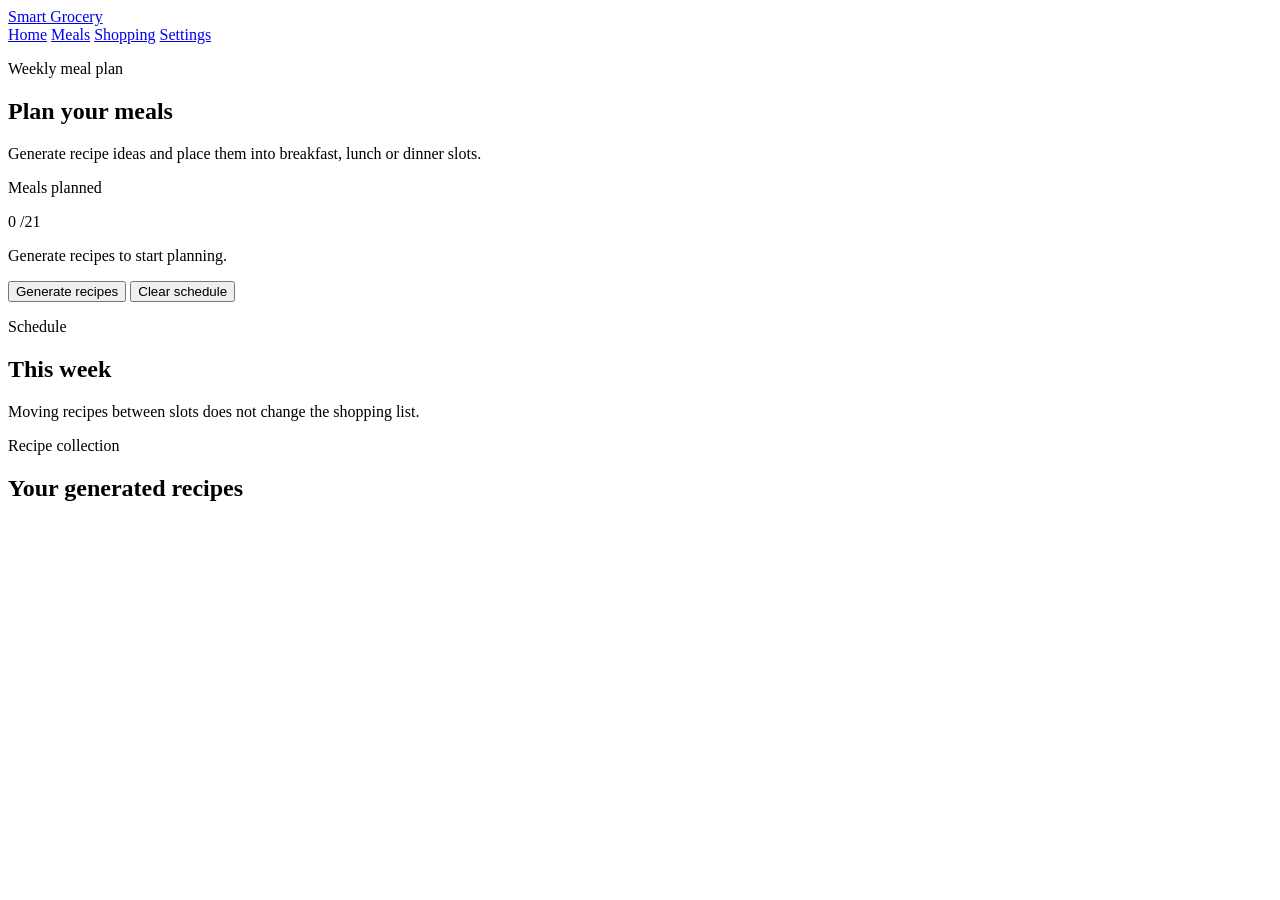
==== src/main/resources/static/meals.html @ 24121420 "Was busy forgot to do weekly commits." ====
<!DOCTYPE html>
<html lang="en">
<head>
    <meta charset="UTF-8">
    <meta name="viewport"
          content="width=device-width, initial-scale=1.0">

    <title>Meals | Smart Grocery</title>

    <link rel="stylesheet" href="/css/style.css">
    <script src="/js/meals.js" defer></script>
</head>

<body>
<header class="topbar">
    <a class="brand" href="/">
        Smart Grocery
    </a>

    <nav>
        <a href="/">Home</a>
        <a class="active" href="/meals.html">Meals</a>
        <a href="/shopping.html">Shopping</a>
        <a href="/settings.html">Settings</a>
    </nav>
</header>

<main class="page">
    <section class="intro">
        <p class="eyebrow">Weekly meal plan</p>
        <h1>Plan your meals</h1>
        <p>
            Generate recipe ideas and place them into
            breakfast, lunch or dinner slots.
        </p>
    </section>

    <section class="planner-toolbar">
        <div>
            <p class="card-label">Meals planned</p>

            <div class="planner-count">
                <span id="plannedCount">0</span>
                <span>/21</span>
            </div>

            <p id="mealStatus" class="status-text">
                Generate recipes to start planning.
            </p>
        </div>

        <div class="planner-actions">
            <button
                    id="generateMealsButton"
                    class="primary-button"
                    type="button"
            >
                Generate recipes
            </button>

            <button
                    id="clearPlanButton"
                    class="secondary-button"
                    type="button"
            >
                Clear schedule
            </button>
        </div>
    </section>

    <section class="planner-section">
        <div class="section-heading">
            <div>
                <p class="eyebrow">Schedule</p>
                <h2>This week</h2>
            </div>

            <p>
                Moving recipes between slots does not change
                the shopping list.
            </p>
        </div>

        <div id="weekPlanner" class="week-grid"></div>
    </section>

    <section class="recipe-section">
        <div class="section-heading">
            <div>
                <p class="eyebrow">Recipe collection</p>
                <h2>Your generated recipes</h2>
            </div>
        </div>

        <div id="recipeLibrary" class="recipe-grid"></div>
    </section>
</main>
</body>
</html>
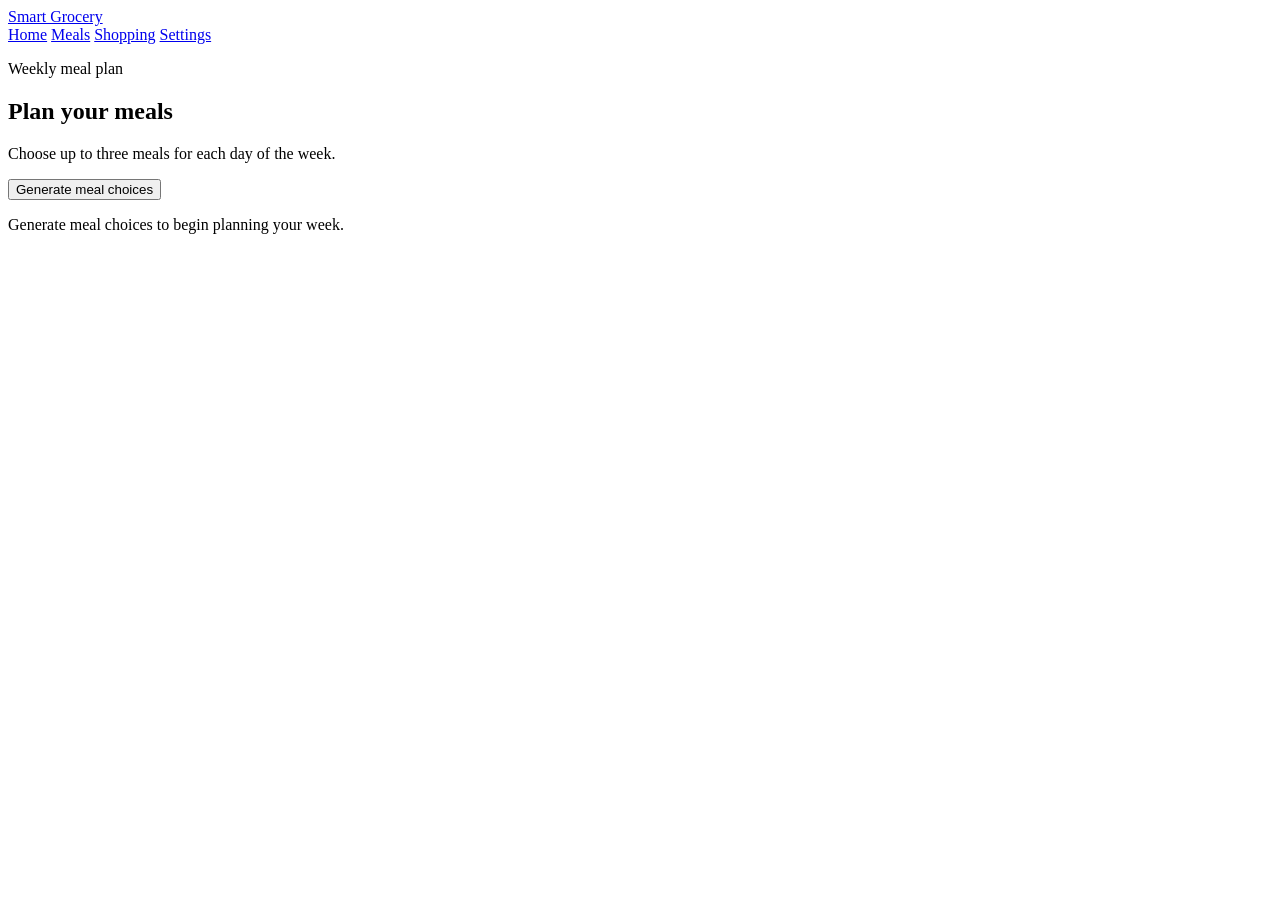
==== commit 332ee587: "Just design changes and a calorie system" ====
--- a/src/main/resources/static/meals.html
+++ b/src/main/resources/static/meals.html
@@ -1,21 +1,25 @@
 <!DOCTYPE html>
 <html lang="en">
 <head>
+    <link rel="icon" href="data:,">
     <meta charset="UTF-8">
-    <meta name="viewport"
-          content="width=device-width, initial-scale=1.0">
+    <meta
+            name="viewport"
+            content="width=device-width, initial-scale=1.0"
+    >
 
     <title>Meals | Smart Grocery</title>
 
-    <link rel="stylesheet" href="/css/style.css">
+    <link rel="stylesheet" href="/css/base.css">
+    <link rel="stylesheet" href="/css/meals.css">
+
     <script src="/js/meals.js" defer></script>
 </head>
 
 <body>
+
 <header class="topbar">
-    <a class="brand" href="/">
-        Smart Grocery
-    </a>
+    <a class="brand" href="/">Smart Grocery</a>
 
     <nav>
         <a href="/">Home</a>
@@ -25,75 +29,212 @@
     </nav>
 </header>
 
-<main class="page">
-    <section class="intro">
-        <p class="eyebrow">Weekly meal plan</p>
-        <h1>Plan your meals</h1>
-        <p>
-            Generate recipe ideas and place them into
-            breakfast, lunch or dinner slots.
-        </p>
-    </section>
-
-    <section class="planner-toolbar">
+<main class="page meals-page">
+
+    <section class="meals-introduction">
         <div>
-            <p class="card-label">Meals planned</p>
-
-            <div class="planner-count">
-                <span id="plannedCount">0</span>
-                <span>/21</span>
-            </div>
-
-            <p id="mealStatus" class="status-text">
-                Generate recipes to start planning.
+            <p class="eyebrow">Weekly meal plan</p>
+            <h1>Plan your meals</h1>
+
+            <p class="introduction-text">
+                Choose up to three meals for each day of the week.
             </p>
         </div>
 
-        <div class="planner-actions">
-            <button
-                    id="generateMealsButton"
-                    class="primary-button"
-                    type="button"
-            >
-                Generate recipes
-            </button>
-
-            <button
-                    id="clearPlanButton"
+        <button
+                id="generateMealPlanButton"
+                class="primary-button"
+                type="button"
+        >
+            Generate meal choices
+        </button>
+    </section>
+
+    <p
+            id="mealPlanStatus"
+            class="meal-plan-status"
+            role="status"
+    >
+        Generate meal choices to begin planning your week.
+    </p>
+
+    <section
+            id="mealPlanner"
+            class="meal-planner"
+            hidden
+    >
+
+        <div
+                class="day-navigation"
+                aria-label="Choose day"
+        >
+            <button
+                    class="day-button active"
+                    type="button"
+                    data-day="monday"
+            >
+                Monday
+            </button>
+
+            <button
+                    class="day-button"
+                    type="button"
+                    data-day="tuesday"
+            >
+                Tuesday
+            </button>
+
+            <button
+                    class="day-button"
+                    type="button"
+                    data-day="wednesday"
+            >
+                Wednesday
+            </button>
+
+            <button
+                    class="day-button"
+                    type="button"
+                    data-day="thursday"
+            >
+                Thursday
+            </button>
+
+            <button
+                    class="day-button"
+                    type="button"
+                    data-day="friday"
+            >
+                Friday
+            </button>
+
+            <button
+                    class="day-button"
+                    type="button"
+                    data-day="saturday"
+            >
+                Saturday
+            </button>
+
+            <button
+                    class="day-button"
+                    type="button"
+                    data-day="sunday"
+            >
+                Sunday
+            </button>
+        </div>
+
+        <section class="meal-choice-panel">
+            <div class="panel-heading">
+                <div>
+                    <p class="eyebrow">Available recipes</p>
+
+                    <h2 id="activeDayTitle">
+                        Choose 3 meals for Monday
+                    </h2>
+                </div>
+
+                <p
+                        id="selectedMealCount"
+                        class="selection-count"
+                >
+                    0 of 3 selected
+                </p>
+            </div>
+
+            <div
+                    id="mealChoices"
+                    class="meal-choice-grid"
+            ></div>
+        </section>
+
+        <section class="selected-meals-section">
+            <div class="section-heading">
+                <div>
+                    <p class="eyebrow">Your choices</p>
+
+                    <h2 id="selectedDayTitle">
+                        Monday's meals
+                    </h2>
+                </div>
+            </div>
+
+            <div
+                    id="selectedMeals"
+                    class="selected-meal-grid"
+            ></div>
+        </section>
+
+        <div class="meals-actions">
+            <a
+                    href="/shopping.html"
                     class="secondary-button"
-                    type="button"
-            >
-                Clear schedule
-            </button>
+            >
+                View shopping list
+            </a>
         </div>
+
     </section>
 
-    <section class="planner-section">
-        <div class="section-heading">
-            <div>
-                <p class="eyebrow">Schedule</p>
-                <h2>This week</h2>
-            </div>
-
-            <p>
-                Moving recipes between slots does not change
-                the shopping list.
-            </p>
-        </div>
-
-        <div id="weekPlanner" class="week-grid"></div>
-    </section>
-
-    <section class="recipe-section">
-        <div class="section-heading">
-            <div>
-                <p class="eyebrow">Recipe collection</p>
-                <h2>Your generated recipes</h2>
-            </div>
-        </div>
-
-        <div id="recipeLibrary" class="recipe-grid"></div>
-    </section>
 </main>
+
+<dialog id="recipeDialog"
+        class="recipe-dialog"
+        aria-labelledby="recipeDialogTitle">
+
+    <div class="recipe-dialog-content">
+        <button id="recipeDialogClose"
+                class="recipe-dialog-close"
+                type="button"
+                aria-label="Close recipe">
+            &times;
+        </button>
+
+        <header class="recipe-dialog-header">
+            <p class="recipe-dialog-label">Recipe details</p>
+            <h2 id="recipeDialogTitle">Recipe name</h2>
+        </header>
+
+        <section class="recipe-metrics"
+                 aria-label="Recipe information">
+
+            <div class="recipe-metric">
+                <span>Preparation time</span>
+                <strong id="recipeTime">—</strong>
+            </div>
+
+            <div class="recipe-metric">
+                <span>Servings</span>
+                <strong id="recipeServings">—</strong>
+            </div>
+
+            <div class="recipe-metric">
+                <span>Estimated calories per serving</span>
+                <strong id="recipeCalories">—</strong>
+            </div>
+
+            <div class="recipe-metric">
+                <span>Estimated protein per serving</span>
+                <strong id="recipeProtein">—</strong>
+            </div>
+        </section>
+
+        <section class="recipe-detail-section">
+            <h3>Ingredients</h3>
+            <ul id="recipeIngredients"
+                class="recipe-ingredient-list">
+            </ul>
+        </section>
+
+        <section class="recipe-detail-section">
+            <h3>Instructions</h3>
+            <ol id="recipeInstructions"
+                class="recipe-instruction-list">
+            </ol>
+        </section>
+    </div>
+</dialog>
+
 </body>
 </html>
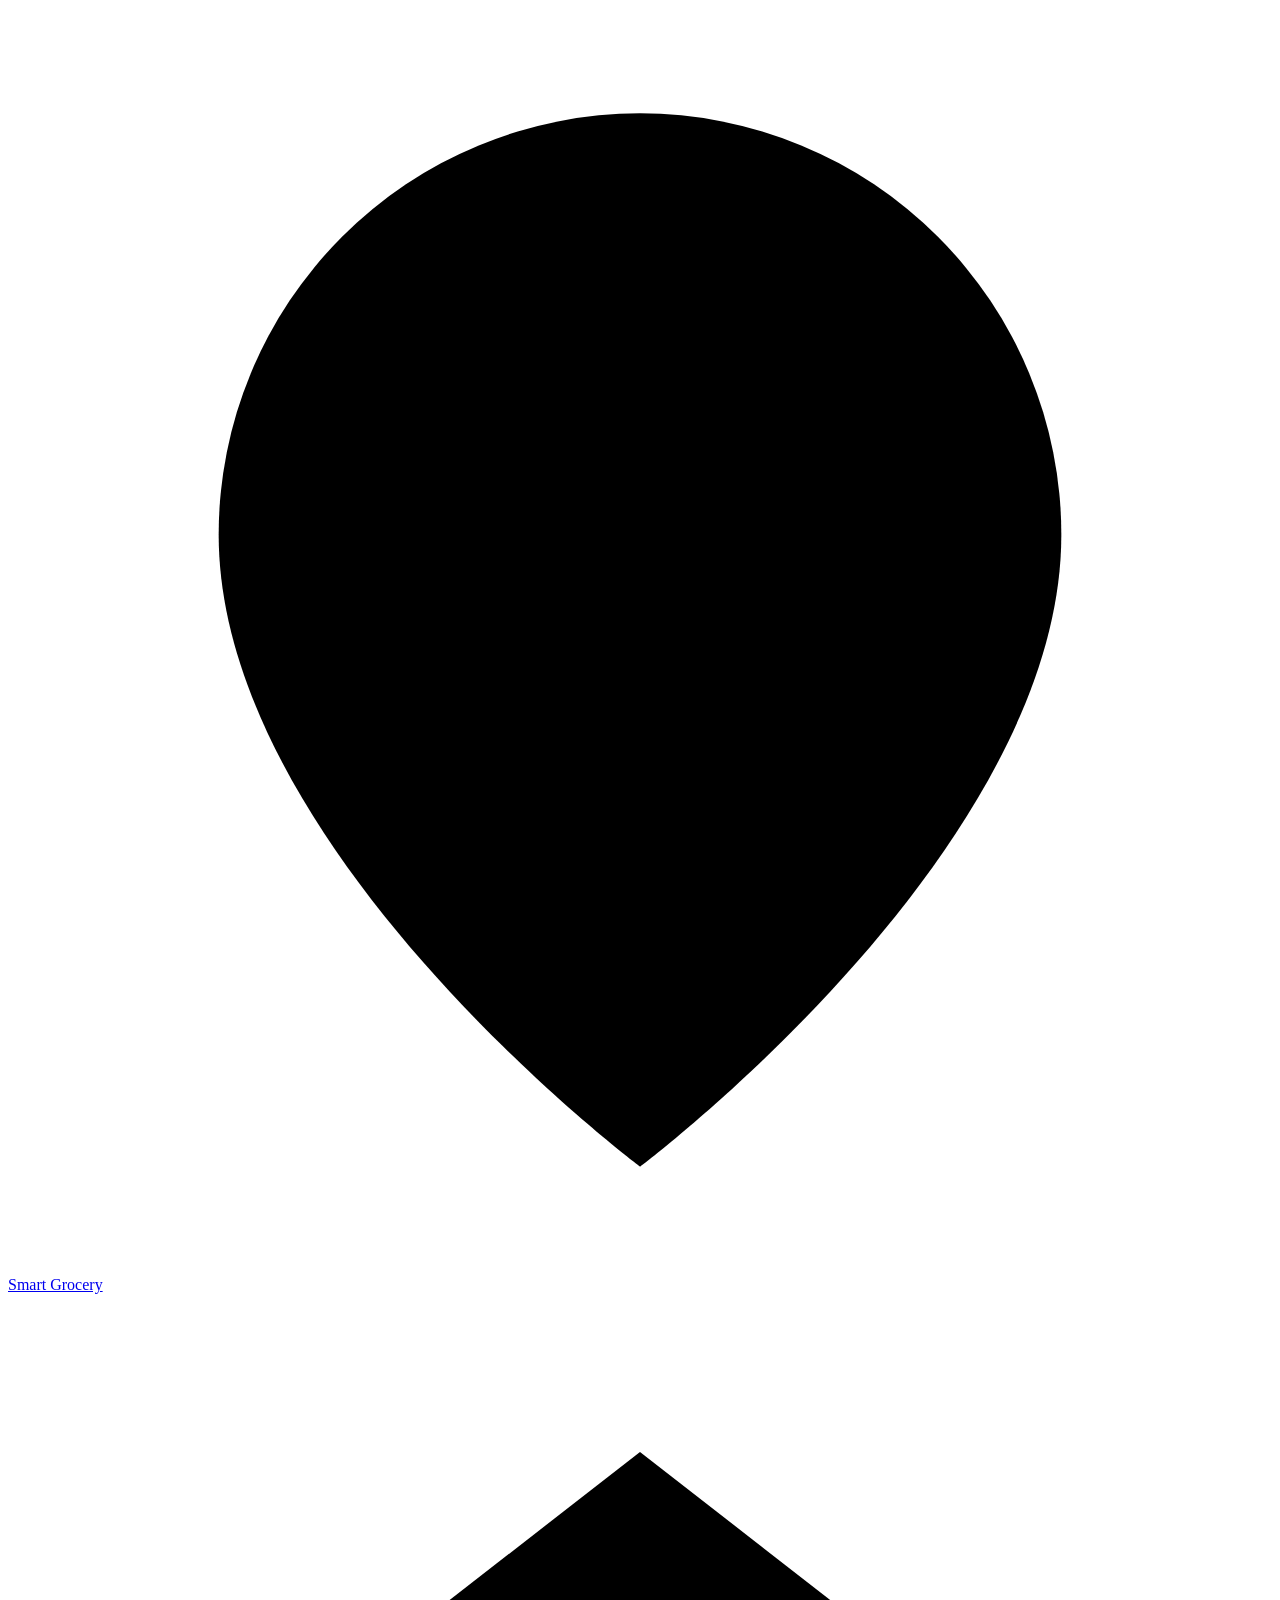
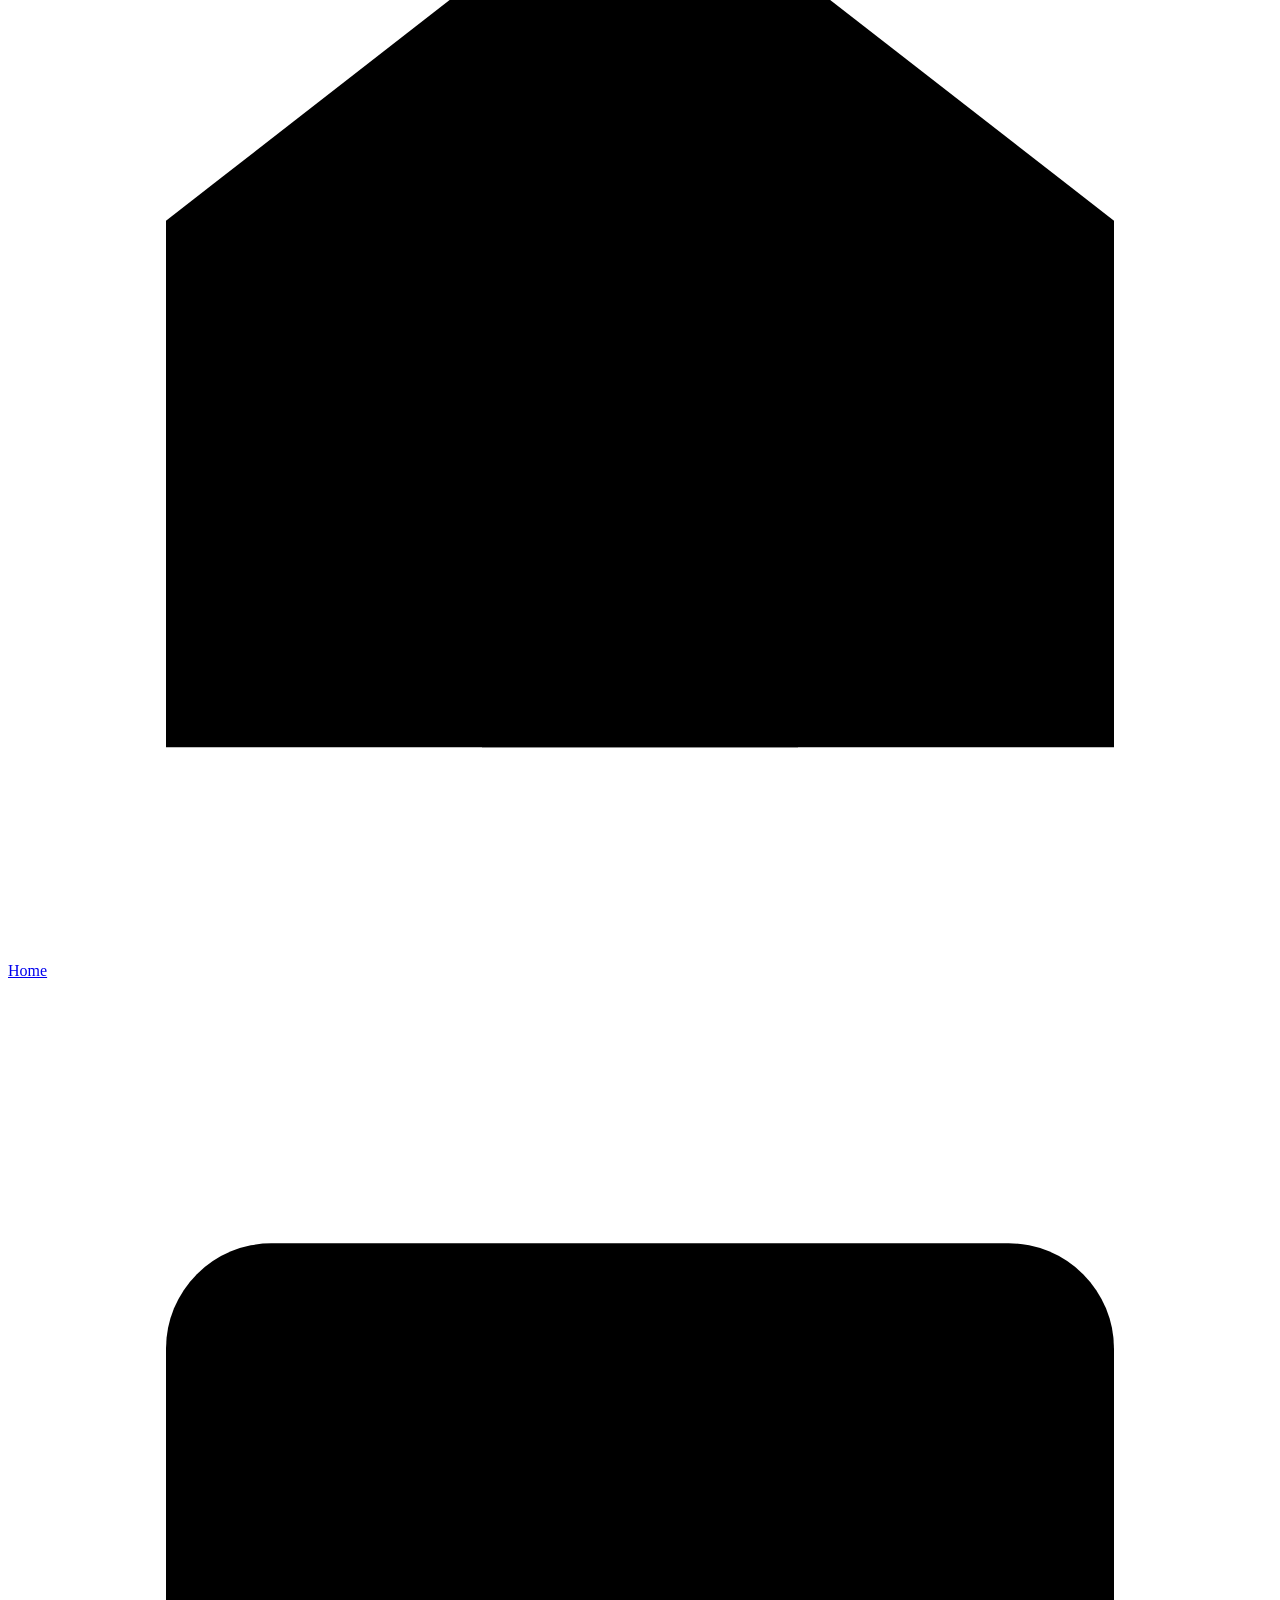
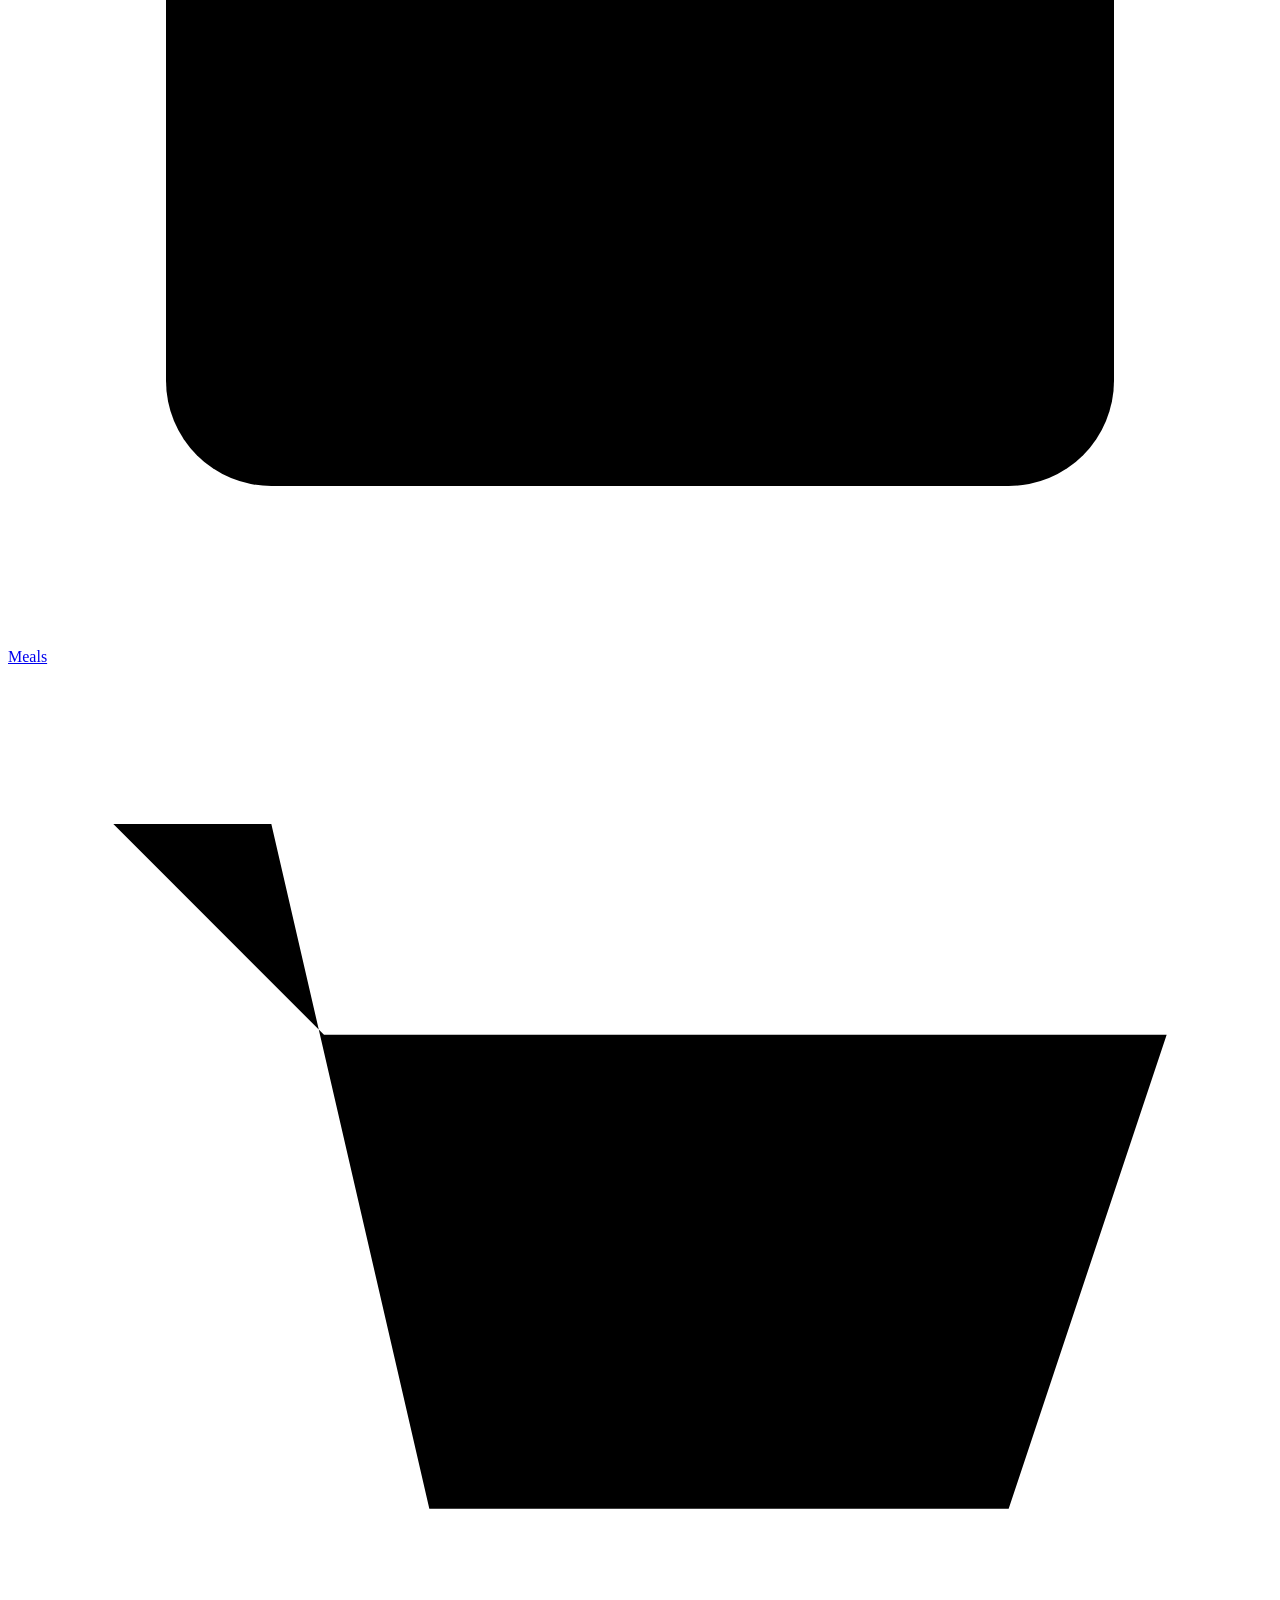
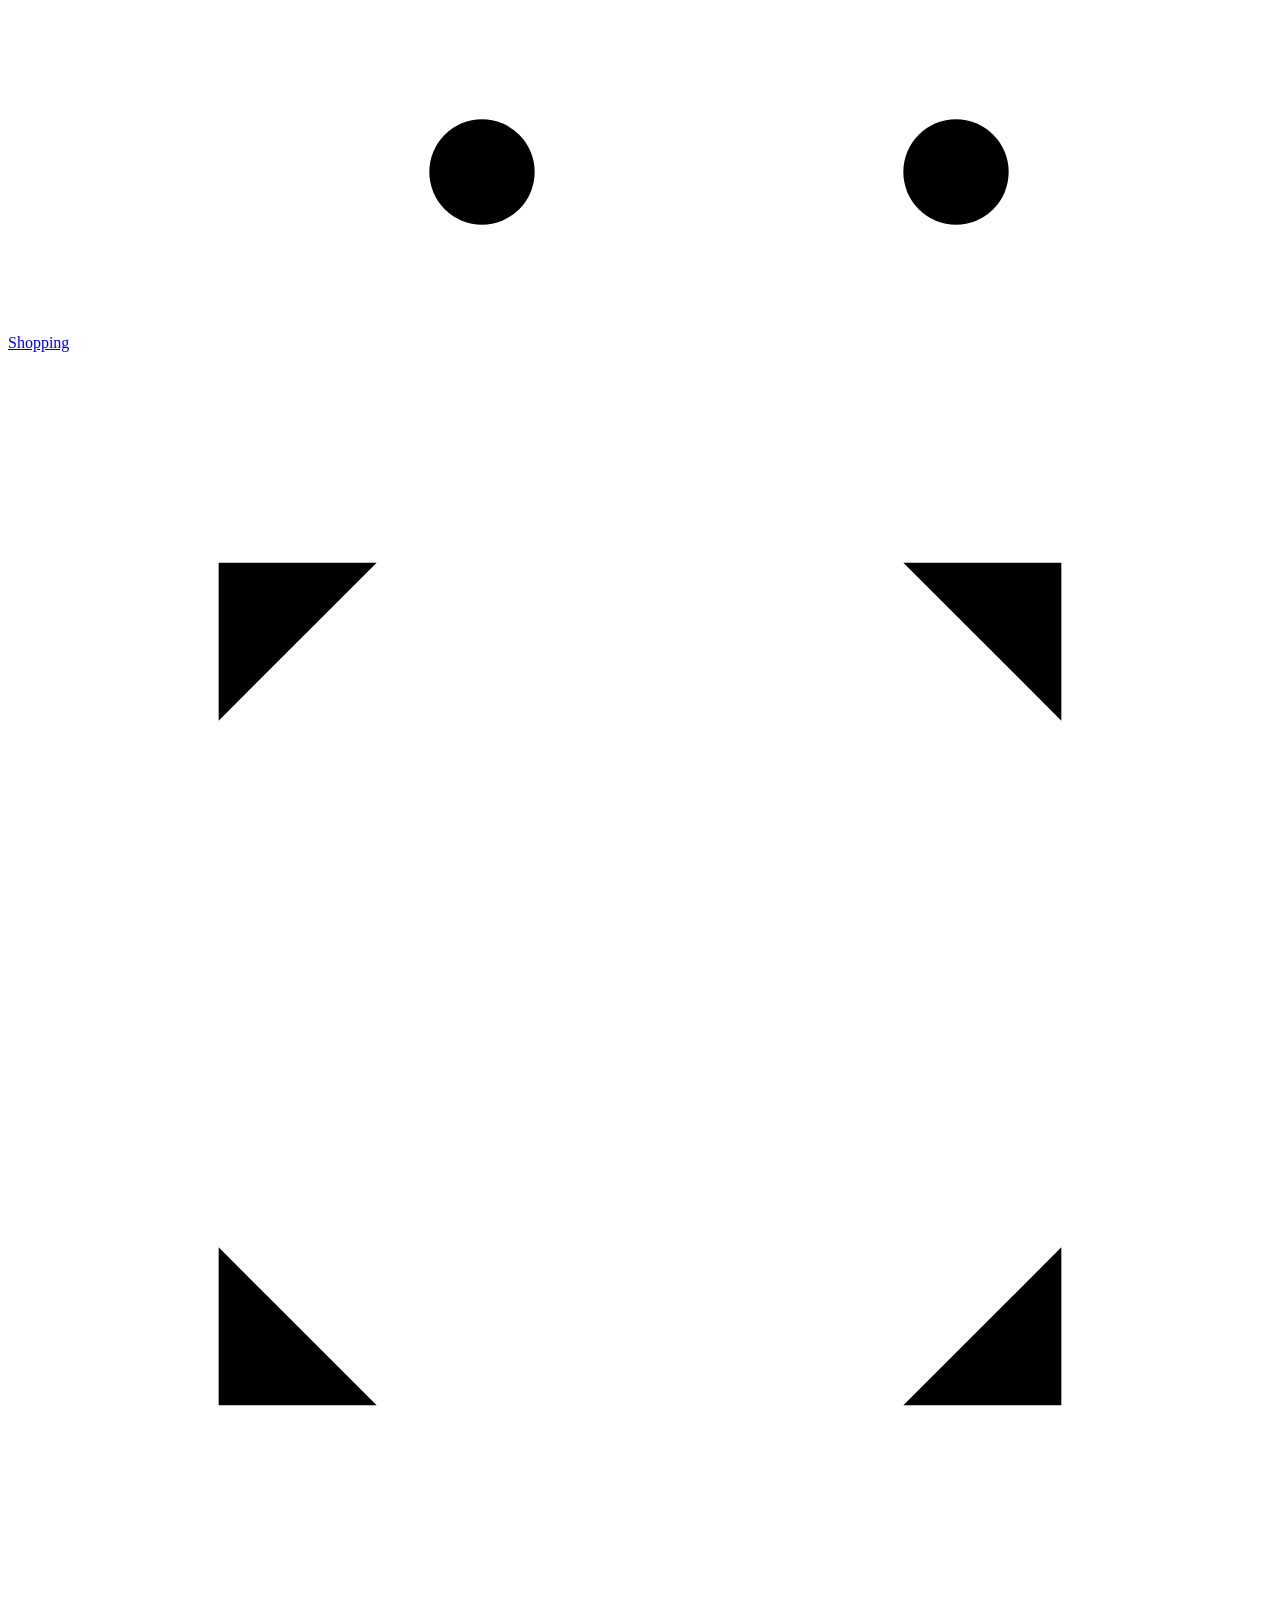
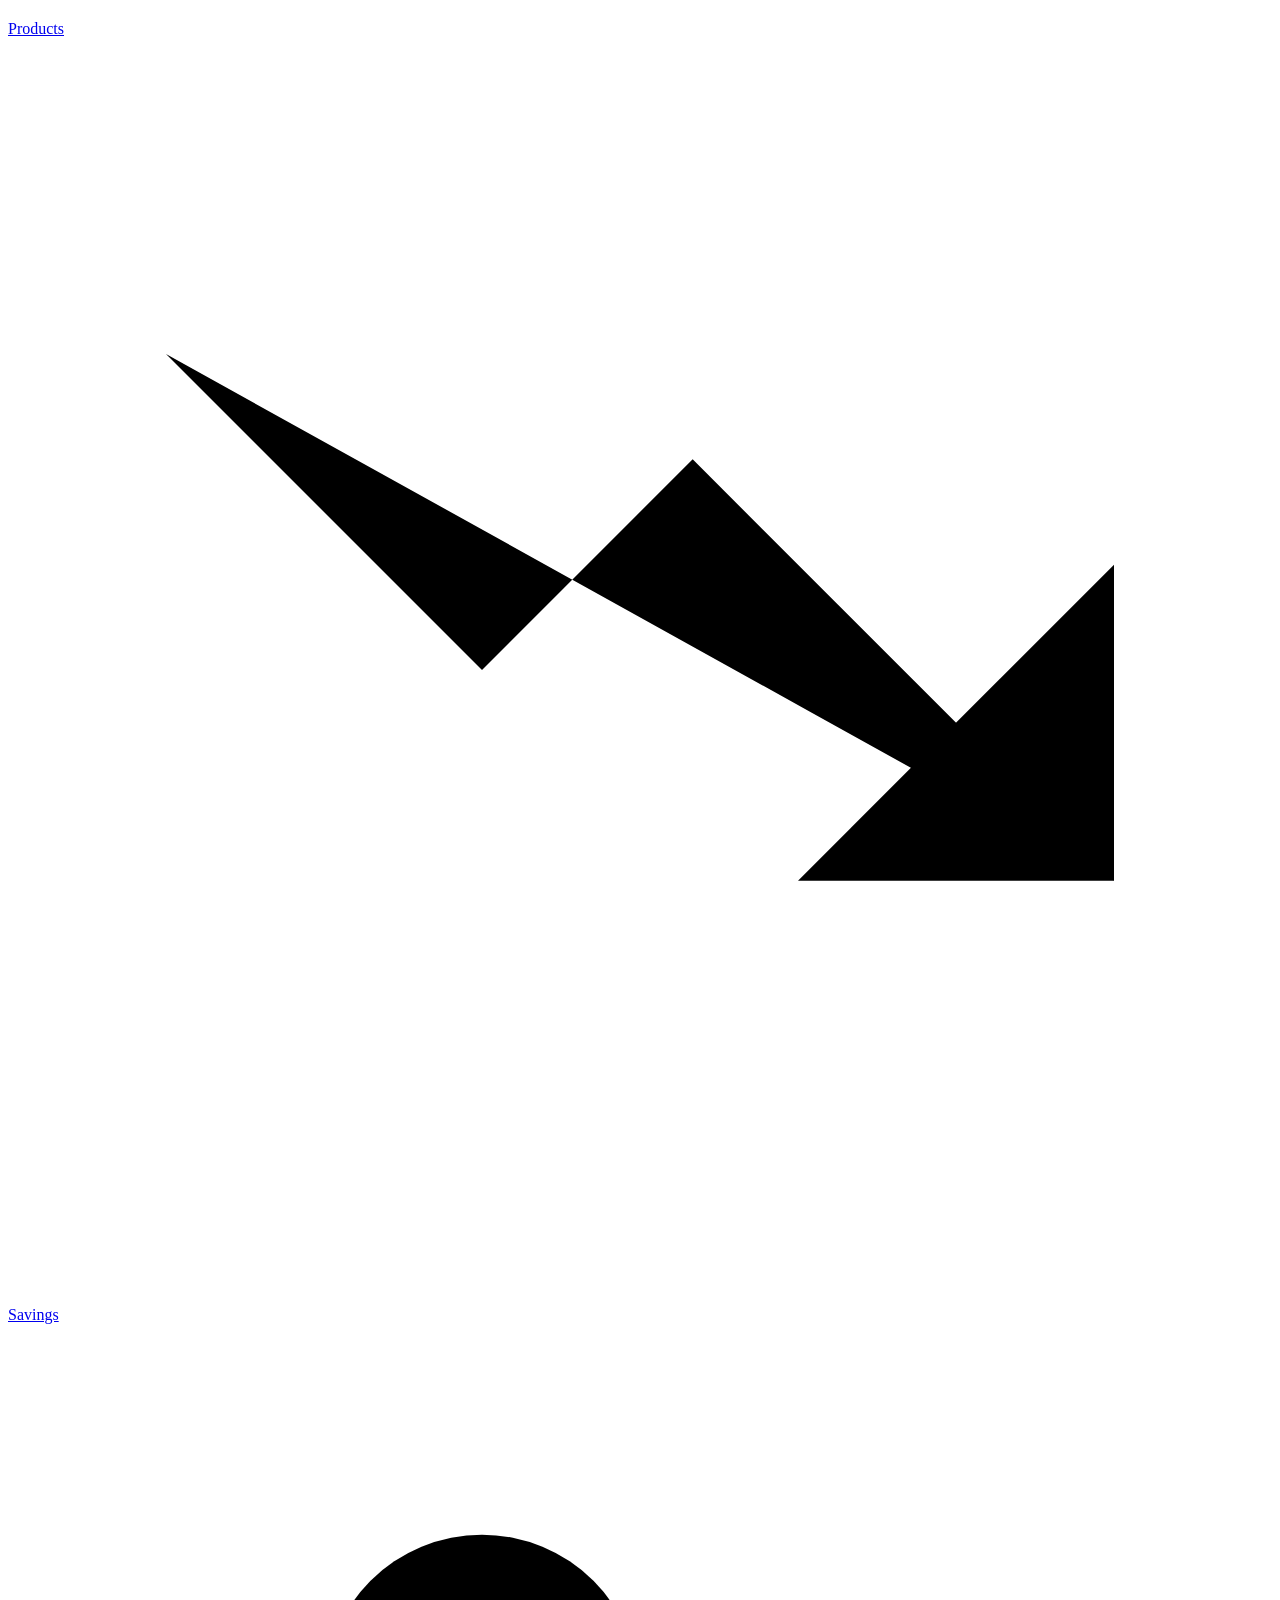
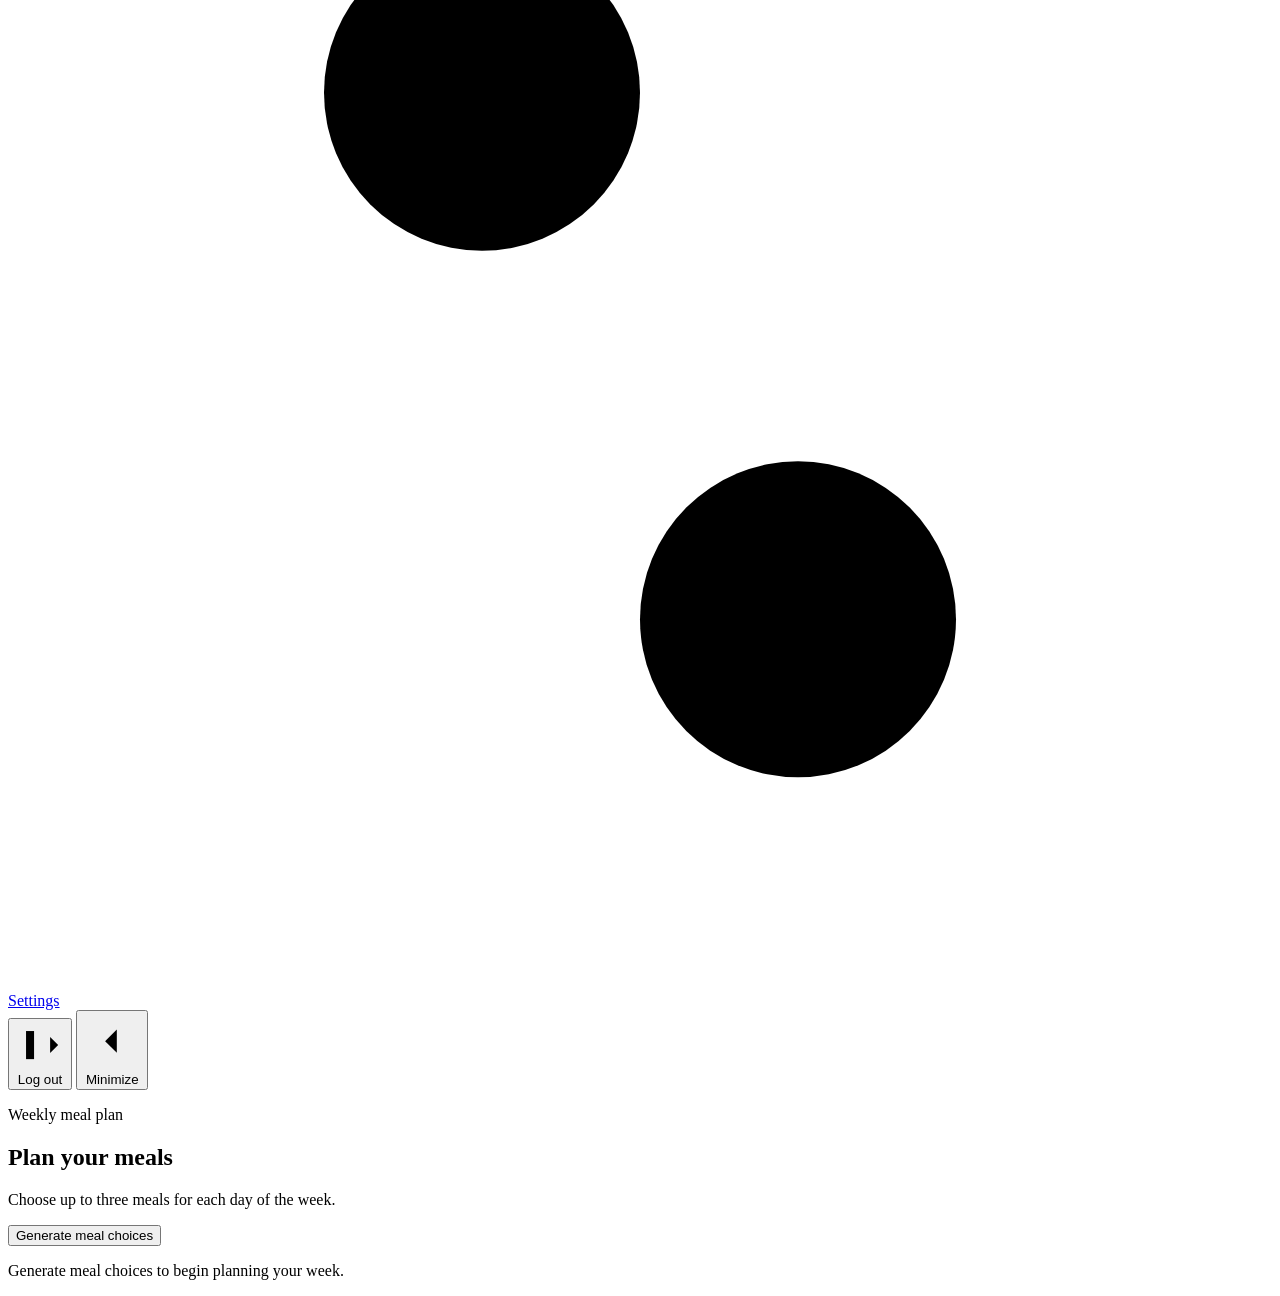
==== commit 1030f556: "Was just creating tests and fixing issues" ====
--- a/src/main/resources/static/meals.html
+++ b/src/main/resources/static/meals.html
@@ -14,20 +14,108 @@
     <link rel="stylesheet" href="/css/meals.css">
 
     <script src="/js/meals.js" defer></script>
+    <script src="/js/sidebar.js" defer></script>
+    <script src="/js/logout.js" defer></script>
 </head>
 
-<body>
-
-<header class="topbar">
-    <a class="brand" href="/">Smart Grocery</a>
-
-    <nav>
-        <a href="/">Home</a>
-        <a class="active" href="/meals.html">Meals</a>
-        <a href="/shopping.html">Shopping</a>
-        <a href="/settings.html">Settings</a>
+<body class="with-sidebar">
+
+<aside class="app-sidebar">
+    <a class="sidebar-brand" href="/">
+        <span class="sidebar-logo" aria-hidden="true">
+            <svg viewBox="0 0 24 24">
+                <path d="M20 10c0 6-8 12-8 12S4 16 4 10a8 8 0 1 1 16 0Z"/>
+                <circle cx="12" cy="10" r="2.5"/>
+            </svg>
+        </span>
+
+        <span class="sidebar-label">Smart Grocery</span>
+    </a>
+
+    <nav class="sidebar-nav" aria-label="Main navigation">
+
+        <a href="/">
+            <svg viewBox="0 0 24 24" aria-hidden="true">
+                <path d="m3 10 9-7 9 7v10H3Z"/>
+                <path d="M9 20v-8h6v8"/>
+            </svg>
+            <span class="sidebar-label">Home</span>
+        </a>
+
+        <a href="/meals.html">
+            <svg viewBox="0 0 24 24" aria-hidden="true">
+                <rect x="3" y="5" width="18" height="16" rx="2"/>
+                <path d="M7 3v4m10-4v4M3 11h18M8 15h2m4 0h2"/>
+            </svg>
+            <span class="sidebar-label">Meals</span>
+        </a>
+
+        <a href="/shopping.html">
+            <svg viewBox="0 0 24 24" aria-hidden="true">
+                <path d="M2 3h3l3 13h11l3-9H6"/>
+                <circle cx="9" cy="21" r="1"/>
+                <circle cx="18" cy="21" r="1"/>
+            </svg>
+            <span class="sidebar-label">Shopping</span>
+        </a>
+
+        <a href="/products.html">
+            <svg viewBox="0 0 24 24" aria-hidden="true">
+                <path d="M4 7V4h3M17 4h3v3M20 17v3h-3M7 20H4v-3"/>
+                <path d="M8 8v8M11 8v8M14 8v8M17 8v8"/>
+            </svg>
+            <span class="sidebar-label">Products</span>
+        </a>
+
+        <a href="/savings.html" aria-label="Savings" title="Savings">
+            <svg viewBox="0 0 24 24" aria-hidden="true">
+                <path d="m3 6 6 6 4-4 8 8"/>
+                <path d="M15 16h6v-6"/>
+            </svg>
+            <span class="sidebar-label">Savings</span>
+        </a>
+
+        <a href="/settings.html">
+            <svg viewBox="0 0 24 24" aria-hidden="true">
+                <path d="M4 7h16M4 17h16"/>
+                <circle cx="9" cy="7" r="3"/>
+                <circle cx="15" cy="17" r="3"/>
+            </svg>
+            <span class="sidebar-label">Settings</span>
+        </a>
     </nav>
-</header>
+
+    <button type="button"
+            class="sidebar-logout"
+            aria-label="Log out"
+            title="Log out">
+
+        <svg viewBox="0 0 24 24" aria-hidden="true">
+            <path d="M9 5H5v14h4"/>
+            <path d="M9 12h12m-4-4 4 4-4 4"/>
+        </svg>
+
+        <span class="sidebar-label">Log out</span>
+    </button>
+
+    <p class="sidebar-logout-message"
+       role="status"
+       hidden></p>
+
+    <button
+            type="button"
+            class="sidebar-toggle"
+            aria-expanded="true"
+            aria-label="Minimize sidebar"
+            title="Minimize sidebar"
+    >
+        <svg viewBox="0 0 24 24" aria-hidden="true">
+            <path d="m14 7-5 5 5 5"/>
+        </svg>
+
+        <span class="sidebar-label">Minimize</span>
+    </button>
+</aside>
 
 <main class="page meals-page">
 
